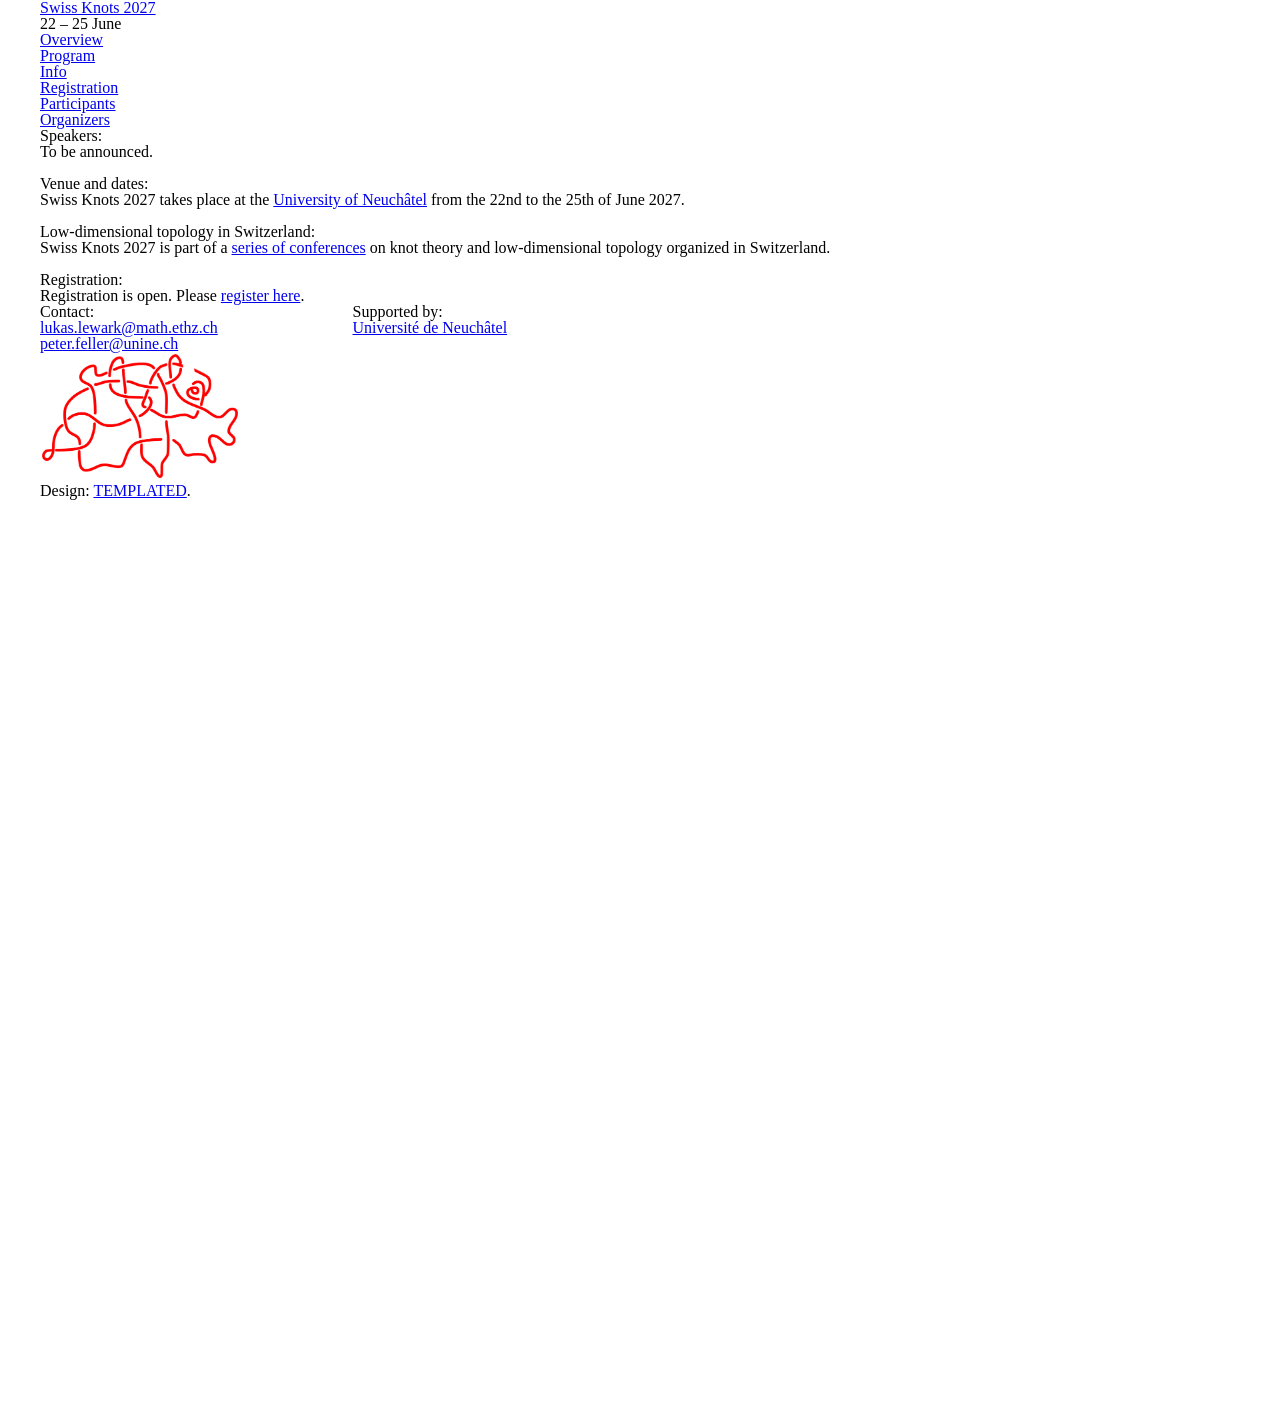
==== index.html @ 08695bc7 "Initial setup for Swiss Knots 2027 Co-Authored-By: Claude Opus 5.5 <noreply@anthropic.com> Claude-Se" ====
<!DOCTYPE HTML>
<!--
	Monochromed by TEMPLATED
    templated.co @templatedco
    Released for free under the Creative Commons Attribution 3.0 license (templated.co/license)
-->
<html lang="en">
	<head>
		<title>Swiss Knots 2027</title>
		<meta http-equiv="content-type" content="text/html; charset=utf-8" />
		<meta name="description" content="Swiss Knots 2027, a conference on knot theory and low-dimensional topology, University of Neuch&acirc;tel, 22&ndash;25 June 2027." />
		<meta name="keywords" content="knot theory, low-dimensional topology, conference, Neuch&acirc;tel" />
		<link href='https://fonts.googleapis.com/css?family=Oxygen:400,300,700' rel='stylesheet' type='text/css'>
		<!--[if lte IE 8]><script src="js/html5shiv.js"></script><![endif]-->
		<script src="https://ajax.googleapis.com/ajax/libs/jquery/1.11.0/jquery.min.js"></script>
		<script src="js/skel.min.js"></script>
		<script src="js/skel-panels.min.js"></script>
		<script src="js/init.js"></script>
		<noscript>
			<link rel="stylesheet" href="css/skel-noscript.css" />
			<link rel="stylesheet" href="css/style.css" />
		</noscript>
	</head>
	<body class="homepage">

	<!-- Header -->
		<div id="header">
			<div class="container">

				<!-- Logo -->
					<div id="logo">
						<h1><a href="index.html">Swiss Knots 2027</a></h1>
						<span>22 &ndash; 25 June</span>
					</div>
				<!-- Nav -->
					<nav id="nav">
						<ul>
							<li class="active"><a href="index.html">Overview</a></li>
							<li><a href="program.html">Program</a></li>
							<li><a href="info.html">Info</a></li>
							<li><a href="register.html">Registration</a></li>
							<li><a href="participants.html">Participants</a></li>
							<li><a href="organizers.html">Organizers</a></li>
						</ul>
					</nav>

			</div>
		</div>
	<!-- Header -->

	<!-- Main -->
		<div id="main" class="mainpart">
			<div class="container">
				<p><b>Speakers:</b><br>
				To be announced.</p>
				<!-- Speaker table as in 2023, two per row:
				<table class="speakers" style="width:90%"><tr><td style="width:50%">
					First Speaker <i>(Institution)</i></td><td>
					Second Speaker <i>(Institution)</i></td></tr>
				</table>
				-->
				<br>

				<p><b>Venue and dates:</b><br>
				Swiss Knots 2027 takes place at the <a href="https://www.unine.ch/" target="_blank">University of Neuch&acirc;tel</a> from the 22nd to the 25th of June 2027.</p><br>

				<p><b>Low-dimensional topology in Switzerland:</b><br>
				Swiss Knots 2027 is part of a <a href="http://www.swissknots.ch/Home.html" target="_blank">series of conferences</a> on knot theory and low-dimensional topology organized in Switzerland.</p><br>

				<p><b>Registration:</b><br>
				Registration is open. Please <a href="register.html">register here</a>.</p>
			</div>
		</div>
	<!-- Main -->

	<!-- Footer -->
		<div id="footer">
			<div class="container">
				<div class="row">
					<div class="3u">
						<section>
							<ul class="style1">
								<li>Contact:<br><a href="mailto:lukas.lewark@math.ethz.ch">lukas.lewark@math.ethz.ch</a><br><a href="mailto:peter.feller@unine.ch">peter.feller@unine.ch</a></li>
								<li><a href="http://www.swissknots.ch/Home.html" target="_blank"><img src="images/swissknots-link.png" style="width: 200px;" alt="Swiss Knots"></a></li>
							</ul>
						</section>
					</div>
					<div class="3u">
						<section>
							<ul class="style1">
								<li>Supported by:<br><a href="https://www.unine.ch/" target="_blank">Universit&eacute; de Neuch&acirc;tel</a></li>
								<!-- To show the logo instead, put it in images/ and use e.g.:
								<li><a href="https://www.unine.ch/" target="_blank"><img src="images/uninelogo.png" style="width: 350px; margin-bottom: 10px;" alt="Universit&eacute; de Neuch&acirc;tel"></a></li>
								-->
							</ul>
						</section>
					</div>
				</div>
			</div>
		</div>
	<!-- Footer -->

	<!-- Copyright -->
		<div id="copyright">
			<div class="container">
				Design: <a href="http://templated.co">TEMPLATED</a>.
				<!-- Header photo credit goes here, e.g.:
				Header photo by <a href="https://commons.wikimedia.org/wiki/File:...">Author</a> - CC BY-SA 4.0, modified. -->
			</div>
		</div>

	</body>
</html>
---- css/skel-noscript.css ----
/* Resets (http://meyerweb.com/eric/tools/css/reset/ | v2.0 | 20110126 | License: none (public domain)) */

	html,body,div,span,applet,object,iframe,h1,h2,h3,h4,h5,h6,p,blockquote,pre,a,abbr,acronym,address,big,cite,code,del,dfn,em,img,ins,kbd,q,s,samp,small,strike,strong,sub,sup,tt,var,b,u,i,center,dl,dt,dd,ol,ul,li,fieldset,form,label,legend,table,caption,tbody,tfoot,thead,tr,th,td,article,aside,canvas,details,embed,figure,figcaption,footer,header,hgroup,menu,nav,output,ruby,section,summary,time,mark,audio,video{margin:0;padding:0;border:0;font-size:100%;font:inherit;vertical-align:baseline;}article,aside,details,figcaption,figure,footer,header,hgroup,menu,nav,section{display:block;}body{line-height:1;}ol,ul{list-style:none;}blockquote,q{quotes:none;}blockquote:before,blockquote:after,q:before,q:after{content:'';content:none;}table{border-collapse:collapse;border-spacing:0;}body{-webkit-text-size-adjust:none}

/* Box Model */

	*, *:before, *:after {
		-moz-box-sizing: border-box;
		-webkit-box-sizing: border-box;
		-o-box-sizing: border-box;
		-ms-box-sizing: border-box;
		box-sizing: border-box;
	}

/* Container */

	body {
		min-width: 1200px;
	}

	.container {
		width: 1200px;
		margin-left: auto;
		margin-right: auto;
	}

	/* Modifiers */
	
		.container.small {
			width: 900px;
		}

		.container.big {
			width: 100%;
			max-width: 1500px;
			min-width: 1200px;
		}

/* Grid */

	/* Cells */

		.\31 2u { width: 100% }
		.\31 1u { width: 91.6666666667% }
		.\31 0u { width: 83.3333333333% }
		.\39 u { width: 75% }
		.\38 u { width: 66.6666666667% }
		.\37 u { width: 58.3333333333% }
		.\36 u { width: 50% }
		.\35 u { width: 41.6666666667% }
		.\34 u { width: 33.3333333333% }
		.\33 u { width: 25% }
		.\32 u { width: 16.6666666667% }
		.\31 u { width: 8.3333333333% }
		.\-11u { margin-left: 91.6666666667% }
		.\-10u { margin-left: 83.3333333333% }
		.\-9u { margin-left: 75% }
		.\-8u { margin-left: 66.6666666667% }
		.\-7u { margin-left: 58.3333333333% }
		.\-6u { margin-left: 50% }
		.\-5u { margin-left: 41.6666666667% }
		.\-4u { margin-left: 33.3333333333% }
		.\-3u { margin-left: 25% }
		.\-2u { margin-left: 16.6666666667% }
		.\-1u { margin-left: 8.3333333333% }

		.row > * {
			padding: 50px 0 0 50px;
			float: left;
			-moz-box-sizing: border-box;
			-webkit-box-sizing: border-box;
			-o-box-sizing: border-box;
			-ms-box-sizing: border-box;
			box-sizing: border-box;
		}

		.row + .row > * {
			padding-top: 50px;
		}

		.row {
			margin-left: -50px;
		}

	/* Rows */

		.row:after {
			content: '';
			display: block;
			clear: both;
			height: 0;
		}

		.row:first-child > * {
			padding-top: 0;
		}

		.row > * {
			padding-top: 0;
		}

		/* Modifiers */

			/* Flush */

				.row.flush {
					margin-left: 0;
				}

				.row.flush > * {
					padding: 0 !important;
				}

			/* Quarter */

				.row.quarter > * {
					padding: 12.5px 0 0 12.5px;
				}

				.row.quarter + .row.quarter > * {
					padding-top: 12.5px;
				}

				.row.quarter {
					margin-left: -12.5px;
				}

			/* Half */

				.row.half > * {
					padding: 25px 0 0 25px;
				}

				.row.half + .row.half > * {
					padding-top: 25px;
				}

				.row.half {
					margin-left: -25px;
				}

			/* One and (a) Half */

				.row.oneandhalf > * {
					padding: 75px 0 0 75px;
				}

				.row.oneandhalf + .row.oneandhalf > * {
					padding-top: 75px;
				}

				.row.oneandhalf {
					margin-left: -75px;
				}

			/* Double */

				.row.double > * {
					padding: 100px 0 0 100px;
				}

				.row.double + .row.double > * {
					padding-top: 100px;
				}

				.row.double {
					margin-left: -100px;
				}
---- css/style.css ----
/*
	Monochromed by TEMPLATED
    templated.co @templatedco
    Released for free under the Creative Commons Attribution 3.0 license (templated.co/license)
*/

@charset 'UTF-8';

/*********************************************************************************/
/* Basic                                                                         */
/*********************************************************************************/

        div.mainpart {
		/* height: 500px; */
        }

        div.mainpartstyle {
		height: 1500px;
        }

        div.mainpartprogram {
		height: 2600px;
        }

        .column {
          float: left;
          width: 33%;
	  line-height: 1.5em;
        }
        
        .row:after {
          content: "";
          display: table;
          clear: both;
        }

        .speakers td {
          width:300px;
          padding-bottom:15px;
        }

        .participants td {
          width:300px;
          padding-bottom:0px;
        }

        .register td {
          padding-left:30px;
        }

	body
	{
		background: #090909;
	}

	body,input,textarea,select
	{
		font-family: 'Oxygen', sans-serif;
		font-size: 13pt;
		line-height: 2em;
	}

	h1,h2,h3,h4,h5,h6
	{
		font-weight: bold;
	}
	
		h1 a, h2 a, h3 a, h4 a, h5 a, h6 a
		{
			color: inherit;
			text-decoration: none;
		}
		
	/* Change this to whatever font weight/color pairing is most suitable */
	strong, b
	{
		font-weight: bold;
		color: #000000;
	}
	
	em, i
	{
		font-style: italic;
	}

	/* Don't forget to set this to something that matches the design */
	a
	{
		color: #ff0000;
	}
	
	a:hover
	{
		text-decoration: none;
	}

	sub
	{
		position: relative;
		top: 0.5em;
		font-size: 0.8em;
	}
	
	sup
	{
		position: relative;
		top: -0.5em;
		font-size: 0.8em;
	}
	
	hr
	{
		border: 0;
		border-top: solid 1px #ddd;
	}
	
	blockquote
	{
		border-left: solid 0.5em #ddd;
		padding: 1em 0 1em 2em;
		font-style: italic;
	}
	
	p, ul, ol, dl, table
	{
		margin-bottom: 1em;
	}

	header
	{
	}
	
		header h2
		{
			letter-spacing: -1px;
			font-weight: 700;
		}
	
		header .byline
		{
			display: block;
			text-transform: uppercase;
		}
		
	footer
	{
		margin-top: 1em;
	}

	br.clear
	{
		clear: both;
	}
	
	/* Buttons */
		
		.button
		{
			position: relative;
			display: inline-block;
			margin-top: 2em;
			padding: 0.8em 1.5em;
			background: #1d1d1d;
			border-radius: 6px;
			text-decoration: none;
			text-transform: uppercase;
			font-size: 1em;
			color: #FFF;
			-moz-transition: color 0.35s ease-in-out, background-color 0.35s ease-in-out;
			-webkit-transition: color 0.35s ease-in-out, background-color 0.35s ease-in-out;
			-o-transition: color 0.35s ease-in-out, background-color 0.35s ease-in-out;
			-ms-transition: color 0.35s ease-in-out, background-color 0.35s ease-in-out;
			transition: color 0.35s ease-in-out, background-color 0.35s ease-in-out;
			cursor: pointer;
		}

			.button:hover
			{
				background: #141414;
				color: #FFF !important;
			}
	

	/* Sections/Articles */
	
		section,
		article
		{
			margin-bottom: 3em;
		}
		
		section > :last-child,
		article > :last-child
		{
			margin-bottom: 0;
		}

		section:last-child,
		article:last-child
		{
			margin-bottom: 0;
		}

		.row > section,
		.row > article
		{
			margin-bottom: 0;
		}

	/* Images */

		.image
		{
			display: inline-block;
		}
		
			.image img
			{
				display: block;
				width: 100%;
				border-radius: 6px;
			}

			.image.featured
			{
				display: block;
				width: 100%;
				margin: 0 0 2em 0;
			}
			
			.image.full
			{
				display: block;
				width: 100%;
				margin: 0 0 2em 0;
			}
			
			.image.left
			{
				float: left;
				margin: 0 2em 2em 0;
			}
			
			.image.centered
			{
				display: block;
				margin: 0 0 2em 0;
			}

				.image.centered img
				{
					margin: 0 auto;
					width: auto;
				}

	/* Lists */

		ul.default
		{
			list-style: none;
			margin: 0;
			padding: 0;
		}
		
			ul.default li
			{
				padding: 0.50em 0em;
			}	
		
		ul.style1
		{
			font-size: 0.90em;
		}	

			ul.style1 li
			{
				padding: 0.80em 0em;
				line-height: 1.8em;
			}	

			ul.style1 li img
			{
				float: left;
				margin-right: 1.50em;
				border-radius: 6px;
			}
			
			ul.style1 .posted
			{
				display: block;
				margin-top: 1em;
				padding: 0.50em 0em;
			}

/*********************************************************************************/
/* Header                                                                        */
/*********************************************************************************/

	#header
	{
		position: relative;
		background: #ddd url(../images/header.jpg) no-repeat;
		background-size: cover;
	}

	#logo
	{
	}
	
	#nav
	{
	}

		#nav ul
		{
			margin: 0;
		}
	
/*********************************************************************************/
/* Banner                                                                        */
/*********************************************************************************/

	#banner
	{
		position: relative;
		background: #333;
		color: #fff;
	}

/*********************************************************************************/
/* Main                                                                          */
/*********************************************************************************/

	#main
	{
		position: relative;
		background: #fff url(images/overlay.png) repeat;
	}
	
	.divider
	{
		overflow: hidden;
		border-top: 1px solid #dbdbdb;
	}

/*********************************************************************************/
/* Footer                                                                        */
/*********************************************************************************/
	
	#footer
	{
		position: relative;
		background: #121212;
		color: rgba(255,255,255,.4);
	}
	
	#footer header h2
	{
		color: #FFF;
	}
	
/*********************************************************************************/
/* Copyright                                                                     */
/*********************************************************************************/
	
	#copyright
	{
		position: relative;
		padding: 3em 0em;
		text-align: center;
		color: rgba(255,255,255,.2);
	}
	
	#copyright .container
	{
	}
	
	#copyright a
	{
		text-decoration: none;
		color: rgba(255,255,255,.3);
	}
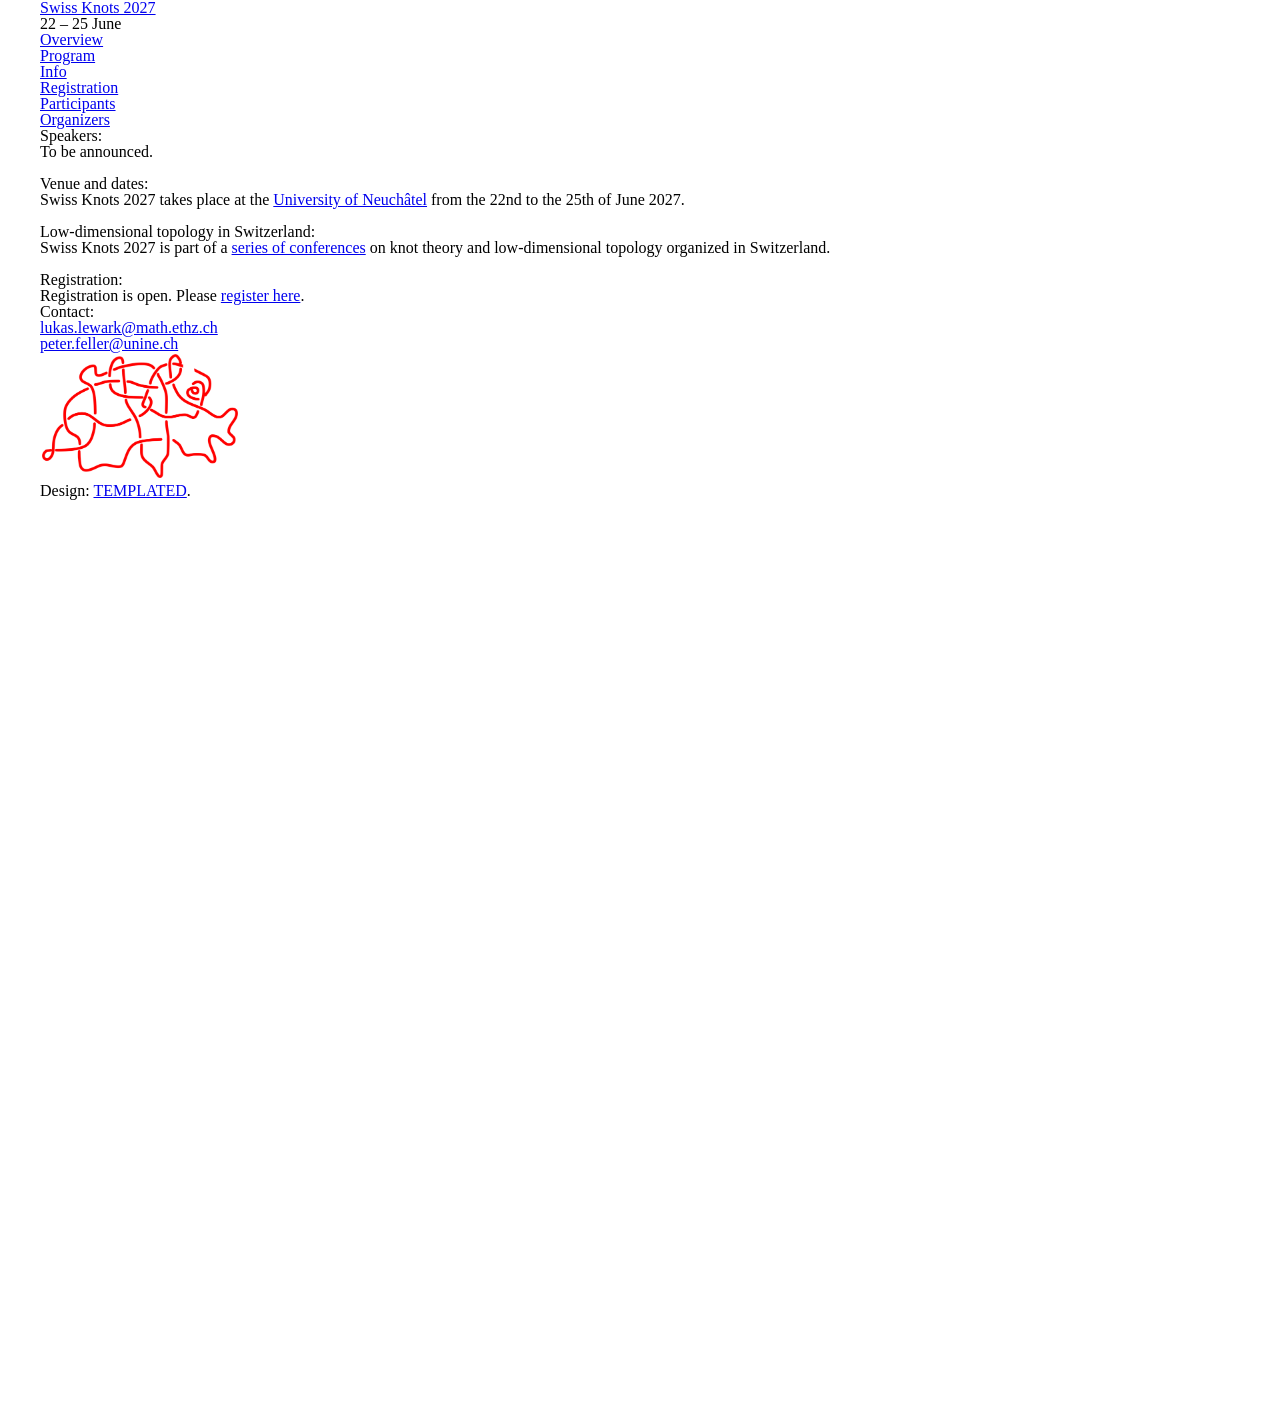
==== commit eddbe550: "Show the University of Neuchâtel logo in the footer Co-Authored-By: Claude Opus 5.5 <noreply@anthrop" ====
--- a/index.html
+++ b/index.html
@@ -88,10 +88,7 @@
 					<div class="3u">
 						<section>
 							<ul class="style1">
-								<li>Supported by:<br><a href="https://www.unine.ch/" target="_blank">Universit&eacute; de Neuch&acirc;tel</a></li>
-								<!-- To show the logo instead, put it in images/ and use e.g.:
-								<li><a href="https://www.unine.ch/" target="_blank"><img src="images/uninelogo.png" style="width: 350px; margin-bottom: 10px;" alt="Universit&eacute; de Neuch&acirc;tel"></a></li>
-								-->
+								<li><a href="https://www.unine.ch/" target="_blank"><img src="images/unine-logo.png" style="width: 240px; margin-top: 0.6em;" alt="Universit&eacute; de Neuch&acirc;tel"></a></li>
 							</ul>
 						</section>
 					</div>
